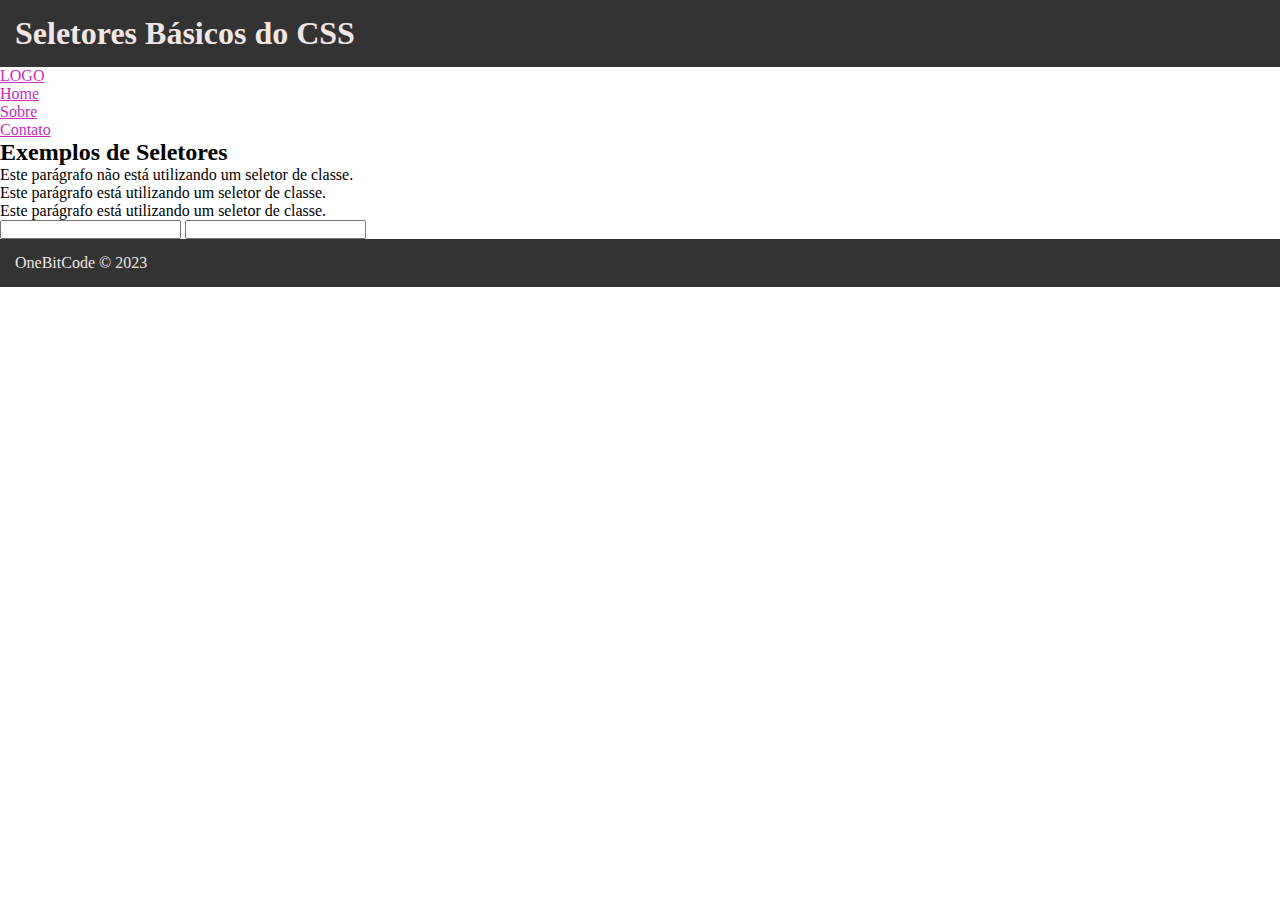
==== Exercicio_04/index.html @ e63af32f "seletores" ====
<!DOCTYPE html>
<html lang="pt-br">

<head>
    <meta charset="UTF-8" />
    <meta name="viewport" content="width=device-width, initial-scale=1.0" />
    <link rel="stylesheet" href="styles.css" />
    <title>Seletores Básicos do CSS</title>
</head>

<body>
    <header>
        <h1>Seletores Básicos do CSS</h1>
    </header>

    <nav>
        <a href="#">LOGO</a>
        <ul>
            <li><a href="#">Home</a></li>
            <li><a href="#">Sobre</a></li>
            <li><a href="#">Contato</a></li>
        </ul>
    </nav>

    <section id="secao-principal">
        <h2>Exemplos de Seletores</h2>
        <p>Este parágrafo não está utilizando um seletor de classe.</p>
        <p class="laranja">
            Este parágrafo está utilizando um seletor de classe.
        </p>
        <p class="verde">Este parágrafo está utilizando um seletor de classe.</p>
    </section>

    <section>
        <form>
            <input type="text" name="email" />
            <input type="password" name="password" />
        </form>
    </section>

    <footer>
        <p>OneBitCode © 2023</p>
    </footer>
</body>

</html>
---- Exercicio_04/styles.css ----
/* Seletor universal */
*{
    margin: 0;
    padding: 0;
}

/* Seletor de tag */
header, footer{
    background-color: #333333;
    color: #f0e6e6;
    padding: 15px ;
}

/* Seletor de elementos aninhados */
nav a{
    color: #c72cbf;
}
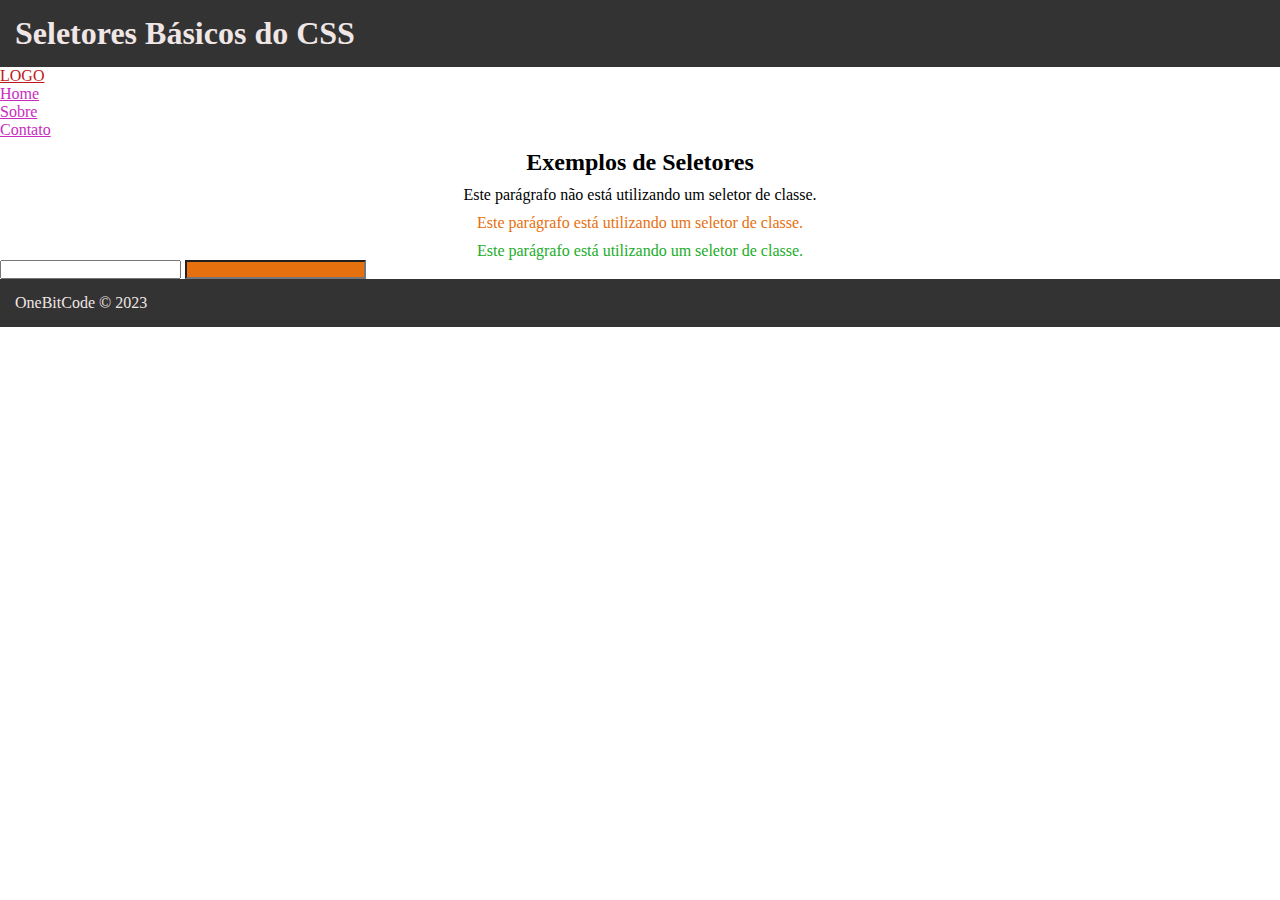
==== commit 76bbdbcb: "seletores" ====
--- a/Exercicio_04/index.html
+++ b/Exercicio_04/index.html
@@ -28,7 +28,7 @@
         <p class="laranja">
             Este parágrafo está utilizando um seletor de classe.
         </p>
-        <p class="verde">Este parágrafo está utilizando um seletor de classe.</p>
+        <p id="verde">Este parágrafo está utilizando um seletor de classe.</p>
     </section>
 
     <section>
--- a/Exercicio_04/styles.css
+++ b/Exercicio_04/styles.css
@@ -15,3 +15,33 @@
 nav a{
     color: #c72cbf;
 }
+
+/* Seletor de filhos */
+nav > a{
+    display: block;
+    color: #be1717;
+}
+
+/* Seletor de classe */
+.laranja{
+    color: #e66f0e;
+}
+
+/* Seletor de ID */
+#verde{
+    color: #21ad28;
+}
+
+#secao-principal{
+    text-align: center;
+}
+
+#secao-principal > *{
+    margin-top: 10px;
+}
+
+/* Seletor de sequência */
+input + input{
+    color: #21ad28;
+    background-color: #e66f0e;
+}